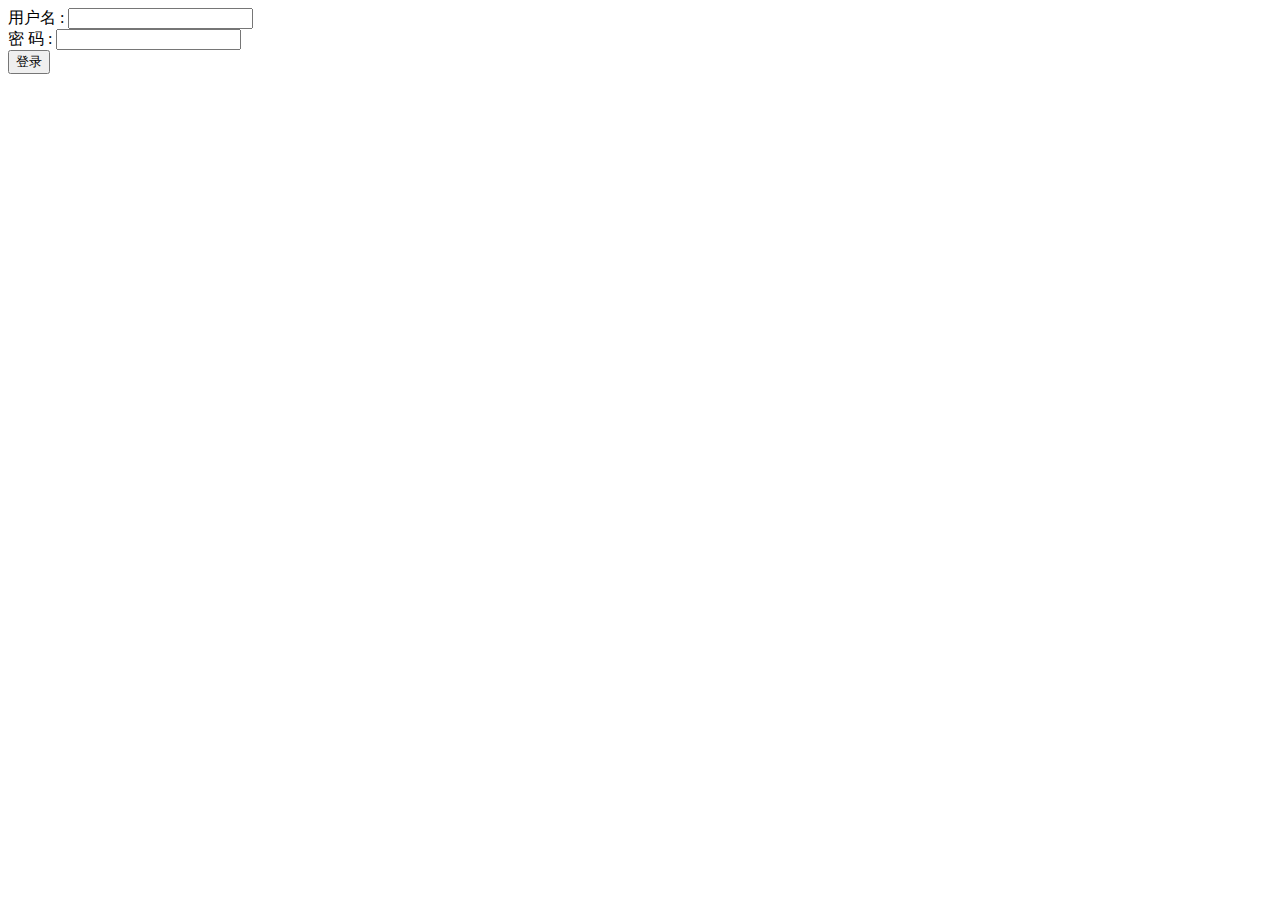
==== servicefour/src/main/resources/templates/login.html @ 465687e7 "security" ====
<!DOCTYPE html>
<html lang="en">
<head>
    <meta charset="UTF-8">
    <title>login</title>
</head>
<body>
    <form action="login" method="post">
        <div><label> 用户名 : <input type="text" name="username" /> </label></div>
        <div><label> 密  码 : <input type="password" name="password" /> </label></div>
        <div><input type="submit" value="登录" /></div>
    </form>
</body>
</html>
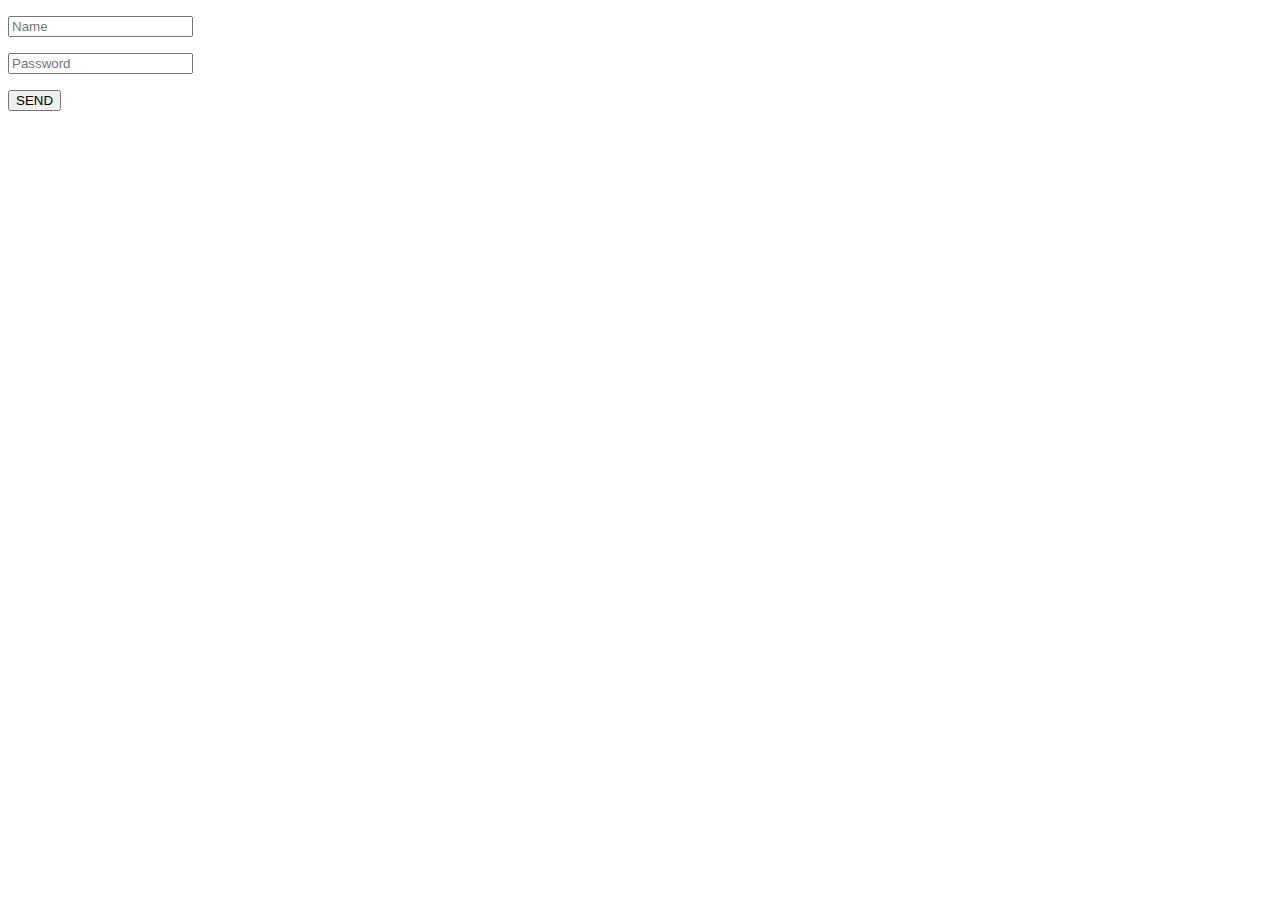
==== commit f338c1b9: "update servicefour" ====
--- a/servicefour/src/main/resources/templates/login.html
+++ b/servicefour/src/main/resources/templates/login.html
@@ -1,14 +1,38 @@
 <!DOCTYPE html>
-<html lang="en">
+<html xmlns:th="http://www.thymeleaf.org">
+
 <head>
-    <meta charset="UTF-8">
-    <title>login</title>
+
+  <meta charset="UTF-8">
+
+  <title>login</title>
+
+    <link rel="stylesheet" th:href="@{/css/login.css}" media="screen" type="text/css" />
+
 </head>
+
 <body>
-    <form action="login" method="post">
-        <div><label> 用户名 : <input type="text" name="username" /> </label></div>
-        <div><label> 密  码 : <input type="password" name="password" /> </label></div>
-        <div><input type="submit" value="登录" /></div>
+<div style="text-align:center;clear:both">
+</div>
+  <div id="form-main">
+  <div id="form-div">
+    <form class="form" id="form1" method="post" action="/index"><!-- 后台没有验证接口，一切都由security处理 -->
+
+      <p class="name">
+        <input name="username" type="text" class="validate[required,custom[onlyLetter],length[0,100]] feedback-input" placeholder="Name" id="name" />
+      </p>
+
+      <p class="password">
+        <input name="password" type="password" class="validate[required,custom[password]] feedback-input" id="password" placeholder="Password" />
+      </p>
+
+      <div class="submit">
+        <input type="submit" value="SEND" id="button-blue"/>
+        <div class="ease"></div>
+      </div>
     </form>
+  </div>
+  </div>
 </body>
+
 </html>